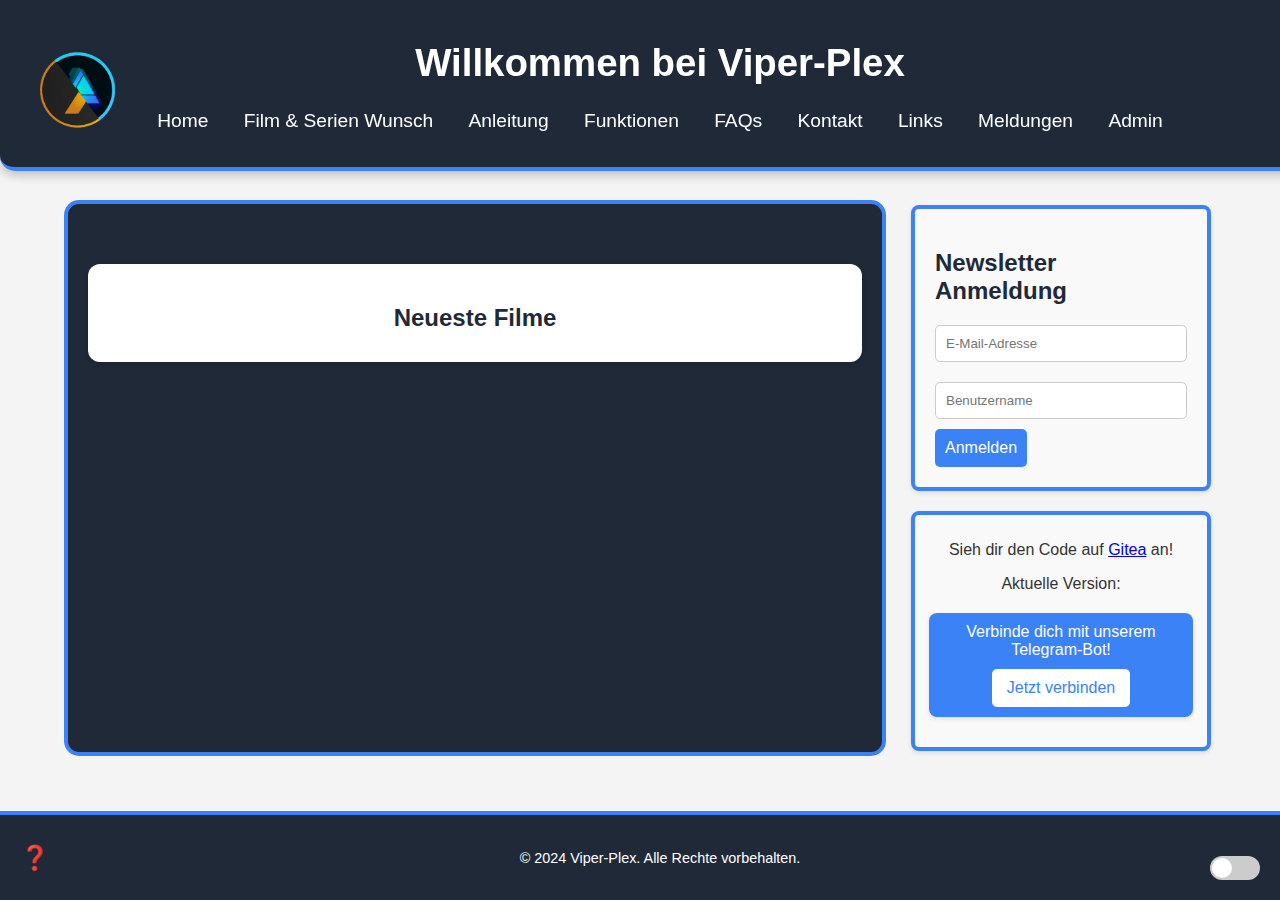
==== public/index.html @ 118a2157 "Add files via upload" ====
<!DOCTYPE html>
<html lang="de">
<head>
    <meta charset="UTF-8">
    <meta name="viewport" content="width=device-width, initial-scale=1.0">
    <link rel="stylesheet" href="styles.css">
    <link rel="icon" type="image/png" href="img/Viper-plex-logo.png">
    <title>Viper-Plex</title>
</head>
<body>
     <!-- Logo separat einfügen -->
     <div class="logo-container">
        <a href="index.html">
            <img src="img/Viper-plex-logo.png" alt="Viper-Plex Logo" class="logo">
        </a>
    </div>
    <div class="welcome-box">
        <h1>Willkommen bei Viper-Plex</h1>
        <nav class="navbar">
            <div class="navbar-container">
                <a href="index.html" class="navbar-link">Home</a>
                <a href="wunsch.html" class="navbar-link">Film & Serien Wunsch</a>
                <a href="anleitung.html" class="navbar-link">Anleitung</a>
                <a href="funktionen.html" class="navbar-link">Funktionen</a>
                <a href="faq.html" class="navbar-link">FAQs</a>
                <a href="kontakt.html" class="navbar-link">Kontakt</a>
                <a href="link.html" class="navbar-link">Links</a>
                <a href="report.html" class="navbar-link">Meldungen</a>
                <a href="admin.html" class="navbar-link">Admin</a>
            </div>
        </nav>
        <label class="switch">
            <input type="checkbox" id="dark-mode-toggle">
            <span class="slider"></span>
        </label>
    </div>

    <div class="container">
        <main>
            <div class="movies-box">
                <h2>Neueste Filme</h2>
                <ul id="movies-list"></ul>
            </div>
        </main>
        <aside class="sidebar">
            <div class="newsletter-box">
                <h2>Newsletter Anmeldung</h2>
                <form id="subscribe-form">
                    <input type="email" id="email" placeholder="E-Mail-Adresse" required>
                    <input type="text" id="username" placeholder="Benutzername" required>
                    <button type="submit">Anmelden</button>
                </form>
            </div>
            <div class="gitea-box">
                <p>Sieh dir den Code auf <a href="https://git.viper.ipv64.net/M_Viper/Plex-Telegram-Bot" target="_blank">Gitea</a> an!</p>
                <p>Aktuelle Version: <span id="bot-version"></span></p>
                <div class="telegram-connect-box">
                    <p>Verbinde dich mit unserem Telegram-Bot!</p>
                    <a id="telegram-link" href="#" target="_blank">Jetzt verbinden</a>
                </div>
            </div>
        </aside>
    </div>

    <footer class="footer">
        <p>&copy; 2024 Viper-Plex. Alle Rechte vorbehalten.</p>
        <span id="changelog-icon" style="cursor: pointer;">❓</span>
    </footer>

    <div id="changelog-popup" class="popup">
        <div class="popup-content">
            <span class="close" id="close-popup">&times;</span>
            <h2>Changelog</h2>
            <ul id="changelog-list"></ul>
        </div>
    </div>

    <script>
        // Funktion, um die Umgebungsvariablen abzurufen
        const fetchEnvVariables = async () => {
            const response = await fetch('/api/env');
            const data = await response.json();
    
            document.getElementById('bot-alias').textContent = data.botAlias;
            document.getElementById('telegram-link').href = data.telegramLink;
        };
    
        document.addEventListener('DOMContentLoaded', () => {
            fetch('/api/telegram-link') // API-Endpunkt zum Abrufen des Telegram-Links
                .then(response => response.json())
                .then(data => {
                    const telegramLink = document.getElementById('telegram-link');
                    telegramLink.href = data.link; // Setze den Link im Anchor-Tag
                })
                .catch(error => console.error('Fehler beim Abrufen des Telegram-Links:', error));
    
            // Version abrufen
            fetch('/api/bot-version')
                .then(response => response.json())
                .then(data => {
                    const botVersion = document.getElementById('bot-version');
                    botVersion.textContent = data.version; // Setze die Versionsnummer
                })
                .catch(error => console.error('Fehler beim Abrufen der Bot-Version:', error));
    
            // Funktion, um die neuesten Filme abzurufen
            async function fetchLatestMovies() {
                try {
                    const response = await fetch('/api/latest-movies'); // API-URL
                    const movies = await response.json(); // Filme abrufen
                    const moviesList = document.getElementById('movies-list');

                    // Leere die Liste, bevor du neue Filme hinzufügst
                    moviesList.innerHTML = '';

                    // Füge die neuesten Filme zur Liste hinzu
                    movies.forEach(movie => {
                        const listItem = document.createElement('li');
                        listItem.classList.add('movie-item'); // Füge Klasse hinzu für CSS

                        // Erstelle das Coverbild
                        const coverImage = document.createElement('img');
                        coverImage.src = movie.coverImage; // URL des Coverbilds
                        coverImage.alt = movie.title; // Alternativtext für das Bild

                        // Überprüfen, ob das Bild geladen werden kann
                        coverImage.onerror = () => {
                            console.error(`Konnte das Bild für ${movie.title} nicht laden: ${coverImage.src}`);
                            coverImage.src = 'fallback-image-url.jpg'; // Fallback-Bild, wenn das Bild nicht geladen werden kann
                        };

                        // Füge das Bild zur Liste hinzu
                        listItem.appendChild(coverImage);
                        moviesList.appendChild(listItem);
                    });

                    // Animation für das Einblenden der Filme
                    requestAnimationFrame(() => {
                        moviesList.childNodes.forEach((item, index) => {
                            setTimeout(() => {
                                item.style.opacity = 1; // Opazität für sanftes Einblenden
                            }, index * 100); // Verzögerung für jeden Film
                        });
                    });

                } catch (error) {
                    console.error('Fehler beim Abrufen der Filme:', error);
                }
            }

            // Event-Listener für das Formular
            document.getElementById('subscribe-form').addEventListener('submit', function(event) {
                event.preventDefault();
                const email = document.getElementById('email').value;
                const username = document.getElementById('username').value;

                // Generiere eine Dummy-Chat-ID
                const chatId = Math.floor(Math.random() * 1000000); // Zufällige Zahl zwischen 0 und 999999

                fetch('/subscribe', {
                    method: 'POST',
                    headers: { 'Content-Type': 'application/json' },
                    body: JSON.stringify({ email, chatId, username })
                })
                .then(response => response.text())
                .then(data => alert(data))
                .catch(error => alert('Fehler: ' + error));
            });

            // Darkmode umschalten
            const toggle = document.getElementById('dark-mode-toggle');

            // Darkmode-Zustand beim Laden der Seite überprüfen und anwenden
            const darkModeEnabled = localStorage.getItem('darkMode') === 'true';
            toggle.checked = darkModeEnabled;
            if (darkModeEnabled) {
                document.body.classList.add('dark-mode');
            }

            toggle.addEventListener('change', () => {
                const isChecked = toggle.checked;
                document.body.classList.toggle('dark-mode', isChecked);
                // Speichere den Zustand in localStorage
                localStorage.setItem('darkMode', isChecked);
            });

            // Beim Laden der Seite die neuesten Filme abrufen
            window.onload = fetchLatestMovies;

            // Aktualisiere die Filme jede Minute (60000 Millisekunden)
            setInterval(fetchLatestMovies, 60000);

            // Changelog-Daten
            const changelogData = {
            "changelog": [
                {
                    "version": "1.8.2",  
                    "date": "2024-10-16", 
                    "changes": [
                        "Neue FAQ-Seite für Benutzer hinzugefügt.",
                        "Benutzerfreundliche Darstellung der FAQs.",
                        "Verbesserte Performance bei der Datenabfrage.",
                        "Diverse kleinere Fehlerbehebungen."
                    ]
                },
                {
                    "version": "1.8.1",
                    "date": "2024-10-16",
                    "changes": [
                        "Bugfix mit Darkmode.",
                        "Dev-Report hinzugefügt (Bug-Report & Funktionswünsche)."
                    ]
                },
                {
                    "version": "1.8.0",
                    "date": "2024-10-14",
                    "changes": [
                        "Neue Funktionen hinzugefügt.",
                        "Verbesserte Benutzeroberfläche für die Admin-Seite.",
                        "Optimierungen im Bot für schnellere Reaktionen."
                    ]
                },
                {
                    "version": "1.7.9",
                    "date": "2024-10-10",
                    "changes": [
                        "Fehlerbehebungen und Optimierungen.",
                        "Verbesserte Sicherheit der Benutzerdaten.",
                        "Aktualisierte Dokumentation."
                    ]
                },
                {
                    "version": "1.7.8",
                    "date": "2024-10-01",
                    "changes": [
                        "Erste Implementierung des Admin-Dashboards.",
                        "Funktionalität für das Abrufen der neuesten Filme hinzugefügt.",
                        "Benutzeranpassungen für die Dunkelmodus-Option."
                    ]
                }
            ]
        };

            // Changelog im Popup anzeigen
            const changelogList = document.getElementById('changelog-list');

            changelogData.changelog.forEach(entry => {
                const changelogItem = document.createElement('div');
                changelogItem.classList.add('changelog-entry'); // Füge eine Klasse für das Styling hinzu

                changelogItem.innerHTML = `
                    <strong>Version ${entry.version} (${entry.date}):</strong>
                    <ul>
                        ${entry.changes.map(change => `<li>${change}</li>`).join('')}
                    </ul>
                `;
                changelogList.appendChild(changelogItem);
            });

            // Changelog-Popup-Elemente
            const changelogIcon = document.getElementById('changelog-icon');
            const popup = document.getElementById('changelog-popup');
            const closePopup = document.getElementById('close-popup');

            // Popup öffnen
            changelogIcon.addEventListener('click', () => {
                popup.style.display = 'block';
                document.body.classList.toggle('dark-mode', toggle.checked); // Darkmode bei Popup-Anzeige aktivieren
            });

            // Popup schließen
            closePopup.addEventListener('click', () => {
                popup.style.display = 'none';
                document.body.classList.toggle('dark-mode', toggle.checked); // Darkmode wieder zurücksetzen
            });

            // Klick außerhalb des Popups schließt es
            window.addEventListener('click', (event) => {
                if (event.target === popup) {
                    popup.style.display = 'none';
                    document.body.classList.toggle('dark-mode', toggle.checked); // Darkmode wieder zurücksetzen
                }
            });
        });
        
    </script>
</body>
</html>
---- public/styles.css ----
body {
    font-family: 'Arial', sans-serif;
    background-color: #f0f4f8; /* Helles Hintergrundfarbe */
    color: #333; /* Dunkle Schriftfarbe */
    margin: 0;
    padding: 0;
    display: flex;
    flex-direction: column;
    align-items: center;
    height: 100vh;
    overflow-x: hidden;
    transition: background-color 0.3s, color 0.3s;
}

body.dark-mode {
    background-color: #121212; /* Dunkler Hintergrund für den Darkmode */
    color: #f0f4f8; /* Helle Schriftfarbe im Darkmode */
}

.switch {
    position: fixed; /* Fixiert die Position des Schalters */
    bottom: 20px; /* Abstand vom unteren Rand */
    right: 20px; /* Abstand vom rechten Rand */
    z-index: 1000; /* Sicherstellen, dass es über anderen Inhalten liegt */
    width: 50px; /* Breite des Umschalters */
    height: 24px; /* Höhe des Umschalters */
}

.switch input {
    opacity: 0; /* Unsichtbar, um nur den Slider anzuzeigen */
    width: 0;
    height: 0;
}

.slider {
    position: absolute;
    cursor: pointer;
    top: 0;
    left: 0;
    right: 0;
    bottom: 0;
    background-color: #ccc; /* Hintergrundfarbe des Umschalters */
    transition: .4s; /* Übergang für den Umschalters */
    border-radius: 34px; /* Abgerundete Ecken für den Umschalters */
}

.slider:before {
    position: absolute;
    content: "";
    height: 20px; /* Höhe des Schiebereglers */
    width: 20px; /* Breite des Schiebereglers */
    left: 2px; /* Abstand vom linken Rand */
    bottom: 2px; /* Abstand vom unteren Rand */
    background-color: white; /* Hintergrundfarbe des Schiebereglers */
    border-radius: 50%; /* Abgerundete Ecken für den Schieberegler */
    transition: .4s; /* Übergang für den Schieberegler */
}

/* Zustand für den aktiven Schieberegler */
input:checked + .slider {
    background-color: #3b82f6; /* Hintergrundfarbe des Umschalters bei Aktivierung */
}

input:checked + .slider:before {
    transform: translateX(26px); /* Bewege den Schieberegler nach rechts */
}

.container {
    display: flex;
    justify-content: space-between;
    width: 90%; /* Stelle sicher, dass es nicht mehr als 100% des Viewports einnimmt */
    max-width: 1200px; /* Maximale Breite für größere Bildschirme */
    margin: 0 auto; /* Zentrieren der Container */
    margin-top: 200px; /* Negativer Margin, um den Container nach unten zu verschieben */
    overflow: hidden; /* Verhindert Überlauf */
}

main {
    flex: 1;
    padding: 20px;
    background-color: #1f2937; /* Hintergrund für den Hauptbereich */
    transition: background-color 0.3s; /* Übergang für den Hintergrund */
    border-radius: 15px; /* Optional: Abgerundete Ecken */
    border: 4px solid #3b82f6;
    color: #ffff;
}

body.dark-mode main {
    background-color: #1e1e1e; /* Dunkler Hintergrund für den Hauptbereich im Darkmode */
    color: #ffff;
}

.movies-box {
    background-color: #fff; /* Hintergrund für die Filme */
    margin-top: 40px; /* Abstand nach oben */
    padding: 20px; /* Innenabstand */
    border-radius: 12px; /* Abgerundete Ecken */
    box-shadow: 0 2px 5px rgba(0, 0, 0, 0.1); /* Schatten */
    display: flex;
    flex-direction: column; /* Kolonne */
    align-items: center; /* Zentriert horizontal */
    justify-content: center; /* Zentriert vertikal */
    max-width: 100%; /* Maximale Breite */
    margin-bottom: 20px; /* Abstand nach unten */
}

#movies-list {
    display: flex; /* Damit die Bilder nebeneinander angezeigt werden */
    flex-wrap: wrap; /* Damit die Bilder in die nächste Zeile umbrechen, wenn sie nicht mehr passen */
    justify-content: center; /* Zentriert die Filme im Container */
    list-style-type: none; /* Entfernt Aufzählungszeichen */
    padding: 0; /* Entfernt Padding */
    margin: 0; /* Entfernt Margin */
}

.movie-item {
    margin: 10px; /* Abstand zwischen den Bildern */
    opacity: 0; /* Startwert für die Opazität */
    transition: opacity 0.5s ease-in; /* Übergang für die Opazität */
    display: flex; /* Flex-Container für die Inhalte */
    flex-direction: column; /* Vertikale Anordnung */
    align-items: center; /* Zentriert den Inhalt (Cover und Titel) */
}

.movie-item img {
    border-radius: 5px; /* Abgerundete Ecken für die Bilder */
    width: 120px; /* Breite anpassen */
    height: 180px; /* Höhe anpassen */
    box-shadow: 0 2px 5px rgba(0, 0, 0, 0.1); /* Schatten für die Bilder */
}

.movie-item.loaded {
    opacity: 1; /* Sichtbar wenn geladen */
}

.sidebar {
    width: 300px; /* Feste Breite für die Sidebar */
    padding: 5px;
    background-color: #ffffff00; /* Weißer Hintergrund für die Sidebar */
    border-radius: 8px; /* Abgerundete Ecken für die Sidebar */
    margin-left: 20px;
    max-width: 100%; /* Verhindert, dass die Sidebar breiter als der Container wird */
    
}

body.dark-mode .sidebar {
    background-color: #2c2c2c00; /* Dunkler Hintergrund für die Sidebar im Darkmode */
}

.newsletter-box {
    background-color: #f9f9f9; /* Heller Hintergrund für die Newsletter-Box */
    padding: 20px; /* Innenabstand für die Newsletter-Box */
    border-radius: 8px; /* Abgerundete Ecken */
    box-shadow: 0 2px 5px rgba(0, 0, 0, 0.1); /* Schatten für die Newsletter-Box */
    border: 4px solid #3b82f6;
}

body.dark-mode .newsletter-box {
    background-color: #3a3a3a; /* Dunkler Hintergrund für die Newsletter-Box im Darkmode */
}

h2 {
    color: #1f2937; /* Titel für die Filme */
    margin-bottom: 10px; /* Abstand unter dem Untertitel */
}

h3 {
    color: #ffff; /* Titel für die Filme */
    margin-bottom: 10px; /* Abstand unter dem Untertitel */
}

body.dark-mode h2 {
    color: #3b82f6; /* Helle Schriftfarbe für die Titel im Darkmode */
}

input {
    margin: 10px 0;
    padding: 10px;
    width: calc(100% - 22px); /* Vollständige Breite abzüglich Padding */
    border: 1px solid #ccc; /* Rahmen für Eingabefelder */
    border-radius: 5px; /* Abgerundete Ecken für Eingabefelder */
    transition: border-color 0.3s; /* Übergang für die Rahmenfarbe */
}

button {
    padding: 10px;
    background-color: #3b82f6; /* Hintergrund für den Button */
    color: white;
    border: none;
    border-radius: 5px; /* Abgerundete Ecken für den Button */
    cursor: pointer;
    transition: background-color 0.3s; /* Übergangseffekt für Hintergrundfarbe */
    font-size: 1em; /* Schriftgröße anpassen */
}

button:hover {
    background-color: #2274f8; /* Dunkleres bei Hover */
}

body.dark-mode button:hover {
    background-color: #2274f8; /* Dunkleres im Darkmode bei Hover */
}

.telegram-connect-box {
    background-color: #3b82f6; /* Grüner Hintergrund für die Telegram-Box */
    padding: 10px; /* Innenabstand für die Telegram-Box */
    border-radius: 8px; /* Abgerundete Ecken */
    box-shadow: 0 2px 5px rgba(0, 0, 0, 0.1); /* Schatten für die Telegram-Box */
    margin: 20px auto; /* Abstand nach oben und unten, zentriert horizontal */
    text-align: center; /* Zentrierter Text */
    width: auto; /* Automatische Breite */
    max-width: 90%; /* Maximale Breite auf 90% des Containers */
}

.telegram-connect-box p {
    color: white; /* Weiße Schriftfarbe */
    margin: 0 0 10px 0;
}

body.dark-mode .telegram-connect-box p {
    color: #f0f4f8; /* Helle Schriftfarbe für den Telegram-Box im Darkmode */
}

.telegram-connect-box a {
    display: inline-block; /* Inline-Block für den Link */
    padding: 10px 15px; /* Innenabstand für den Link */
    background-color: #fff; /* Weißer Hintergrund für den Link */
    color: #3b82f6; /* Grüner Text für den Link */
    border-radius: 5px; /* Abgerundete Ecken für den Link */
    text-decoration: none; /* Keine Unterstreichung für den Link */
    transition: background-color 0.3s; /* Übergang für den Hintergrund */
}

.telegram-connect-box a:hover {
    background-color: #e0e0e0; /* Hellerer Hintergrund bei Hover */
}

body.dark-mode .telegram-connect-box a {
    background-color: #3a3a3a; /* Dunkler Hintergrund für den Link im Darkmode */
    color: #3b82f6; /* Helle Schriftfarbe für den Link im Darkmode */
}

.gitea-box {
    background-color: #f9f9f9; /* Heller Hintergrund für die Gitea-Box */
    padding: 10px; /* Innenabstand für die Gitea-Box */
    border-radius: 8px; /* Abgerundete Ecken */
    box-shadow: 0 2px 5px rgba(0, 0, 0, 0.1); /* Schatten für die Gitea-Box */
    margin-top: 20px; /* Abstand zur vorherigen Box */
    text-align: center; /* Zentrierter Text */
    border: 4px solid #3b82f6;
}

body.dark-mode .gitea-box {
    background-color: #3a3a3a; /* Dunkler Hintergrund für die Gitea-Box im Darkmode */
}

body.dark-mode .gitea-box p,
body.dark-mode .gitea-box a {
    color: #f0f4f8; /* Helle Schriftfarbe im Darkmode für Text und Links */
}

.links-list {
    display: flex;
    flex-wrap: wrap;
    justify-content: space-between;
    padding: 0;
    list-style: none;
    max-width: 600px;
    margin: 0 auto;
}

.links-list li {
    width: 48%; /* Zwei Links nebeneinander */
    margin-bottom: 10px;
}

.links-list a {
    text-decoration: none;
    color: #333;
    display: block;
    padding: 10px;
    background-color: #f0f4f8;
    border: 1px solid #ddd;
    border-radius: 5px;
    text-align: center;
}

.links-list a:hover {
    background-color: #3b82f6;
    color: #fff;
}

.movie-item {
    opacity: 0;
    transition: opacity 0.5s ease-in-out;
}

.movie-item.visible {
    opacity: 1;
}

.movie-popup {
    position: fixed;
    background-color: rgba(0, 0, 0, 0.8);
    color: white;
    border-radius: 8px;
    padding: 20px;
    z-index: 1000;
    max-width: 300px;
    text-align: center;
    box-shadow: 0 4px 8px rgba(0, 0, 0, 0.2);
    display: none; /* Standardmäßig ausgeblendet */
}

.movie-popup img {
    max-width: 100%;
    border-radius: 4px;
}

body {
    font-family: 'Arial', sans-serif;
    background-color: #f0f4f8;
    color: #333;
    margin: 0;
    padding: 0;
    display: flex;
    flex-direction: column;
    align-items: center;
    height: 100vh;
    overflow-x: hidden;
    transition: background-color 0.3s, color 0.3s;
}

body.dark-mode {
    background-color: #121212;
    color: #f0f4f8;
}

.wunsch-box {
    background-color: #f9f9f9; /* Heller Hintergrund */
    border: 1px solid #ddd;    /* Rahmen um die Box */
    border-radius: 8px;        /* Abgerundete Ecken */
    padding: 20px;             /* Innenabstand */
    max-width: 800px;          /* Maximale Breite der Box */
    margin: 20px auto;         /* Zentriert auf der Seite */
    box-shadow: 0 4px 8px rgba(0, 0, 0, 0.1); /* Schatten für Tiefe */
}

.wunsch-box h2 {
    text-align: center;        /* Überschrift zentrieren */
    color: #333;               /* Dunkle Schriftfarbe */
    margin-bottom: 20px;       /* Abstand unter der Überschrift */
}

.wunsch-box label {
    display: block;            /* Jeder Textblock auf eigener Zeile */
    font-weight: bold;         /* Fettdruck für Label */
    margin-bottom: 5px;        /* Abstand unter den Labels */
    color: #555;               /* Mittlere Schriftfarbe */
}

.wunsch-box input[type="text"],
.wunsch-box select {
    width: 100%;               /* Eingabefeld und Auswahlfeld in voller Breite */
    padding: 10px;             /* Innenabstand */
    margin-bottom: 15px;       /* Abstand unter den Feldern */
    border: 1px solid #ccc;    /* Rahmenfarbe */
    border-radius: 4px;        /* Abgerundete Ecken */
    box-sizing: border-box;    /* Box-Inhalt inklusive Padding */
}

.wunsch-box button {
    width: 100%;               /* Button in voller Breite */
    padding: 10px;             /* Innenabstand */
    background-color: #3b82f6; /* Farbe für Button */
    color: white;              /* Weiße Schrift */
    border: none;              /* Kein Rahmen */
    border-radius: 4px;        /* Abgerundete Ecken */
    font-size: 16px;           /* Größere Schrift für den Button */
    cursor: pointer;           /* Mauszeiger ändert sich bei Hover */
}

.wunsch-box button:hover {
    background-color: #2274f8; /* Dunklere Farbe beim Hover */
}

#response-message {
    text-align: center;        /* Nachricht zentrieren */
    color: #d9534f;            /* Rote Farbe für Fehlernachrichten */
    margin-top: 15px;          /* Abstand über der Nachricht */
    font-size: 14px;           /* Kleinere Schriftgröße */
}

.popup {
    display: none; /* Standardmäßig ausgeblendet */
    position: fixed;
    z-index: 1000;
    left: 0;
    top: 0;
    width: 100%;
    height: 100%;
    overflow: auto;
    background-color: rgba(0, 0, 0, 0.7); /* Halbtransparentes Hintergrund */
}

.popup-content {
    background-color: #fefefe; /* Heller Hintergrund im Normalmodus */
    margin: 15% auto;
    padding: 20px;
    border: 1px solid #888;
    width: 80%; /* Breite des Popups */
    max-width: 600px; /* Maximale Breite */
    position: relative;
    border-radius: 15px;
}

.popup-content.dark-mode {
    background-color: #333; /* Dunkler Hintergrund im Darkmode */
    color: #fff; /* Helle Schriftfarbe im Darkmode */
}

.close {
    color: #aaa;
    float: right;
    font-size: 28px;
    font-weight: bold;
}

.close:hover,
.close:focus {
    color: white; /* Helle Schriftfarbe beim Hover im Darkmode */
    text-decoration: none;
    cursor: pointer;
}

.footer {
    position: relative; /* Fügt eine relative Position für das Footer-Element hinzu */
}

.popup {
    display: none; /* Standardmäßig ausgeblendet */
    position: fixed;
    z-index: 1000;
    left: 0;
    top: 0;
    width: 100%;
    height: 100%;
    overflow: auto;
    background-color: rgba(0, 0, 0, 0.7); /* Halbtransparentes Hintergrund */
}

.popup-content {
    background-color: #fefefe; /* Heller Hintergrund im Normalmodus */
    margin: 15% auto;
    padding: 20px;
    border: 1px solid #888;
    width: 80%; /* Breite des Popups */
    max-width: 600px; /* Maximale Breite */
    position: relative;
    color: #000; /* Schwarze Schriftfarbe im Normalmodus */
}

.popup-content.dark-mode {
    background-color: #333; /* Dunkler Hintergrund im Darkmode */
    color: #fff; /* Helle Schriftfarbe im Darkmode */
}

.close {
    color: #aaa;
    float: right;
    font-size: 28px;
    font-weight: bold;
}

.close:hover,
.close:focus {
    color: white; /* Helle Schriftfarbe beim Hover im Darkmode */
    text-decoration: none;
    cursor: pointer;
}

.footer {
    position: relative; /* Fügt eine relative Position für das Footer-Element hinzu */
}

#changelog-icon {
    position: absolute; /* Macht das Symbol absolut positioniert */
    left: 20px; /* Abstand vom rechten Rand */
    top: 50%; /* Vertikale Zentrierung */
    transform: translateY(-50%); /* Vertikal zentrieren */
    font-size: 24px; /* Größe des Symbols */
}

.changelog-entry {
    margin-bottom: 15px; /* Abstand zwischen den Einträgen */
    padding: 10px; /* Padding für besseren Abstand innen */
    border: 1px solid #ccc; /* Optional: Rahmen um jeden Eintrag */
    border-radius: 5px; /* Optional: Abgerundete Ecken */
    background-color: #f9f9f9; /* Optional: Hintergrundfarbe */
    width: 100%; /* Damit die Einträge die volle Breite des Popups nutzen */
    max-width: 500px; /* Maximale Breite der Boxen */
}

/* Content */
#content {
    margin-left: 260px;
    padding: 30px;
    background-color: #f8fafc;
    min-height: 90vh;
}

/* Header (Willkommensbox) */
.welcome-box {
    background-color: #1f2937;
    color: white;
    padding: 15px 20px; /* Padding verkleinert */
    border-radius: 0 0 15px 15px;
    box-shadow: 0 5px 10px rgba(0, 0, 0, 0.2);
    text-align: center;
    font-size: 1.2em; /* Schriftgröße verkleinert */
    font-weight: 300;
    position: fixed;
    top: 0;
    left: 0;
    width: 100%;
    z-index: 999;
    border-bottom: 4px solid #3b82f6;
}


/* Footer */
.footer {
    background-color: #1f2937;
    color: white;
    text-align: center;
    padding: 20px;
    font-size: 0.9em;
    position: fixed;
    bottom: 0;
    width: 100%;
    left: 0;
    border-top: 4px solid #3b82f6;
}

/* Navbar Links */
.navbar {
    display: flex;
    justify-content: center;
    margin-bottom: 20px;
}

.navbar-link {
    margin: 0 15px;
    text-decoration: none;
    color: white;
    font-size: 1em;
    transition: color 0.3s;
}

.navbar-link:hover {
    color: #3b82f6;
}

/* Logo-Container separat und links oben positionieren */
.logo-container {
    position: absolute;
    top: 40px;
    left: 40px;
    z-index: 1000; /* Über anderen Elementen */
}

.logo {
    height: 100px; /* Vergrößere das Logo nach Bedarf */
    position: fixed; /* Fixiere das Logo */
    top: 40px; /* Abstand vom oberen Rand */
    left: 40px; /* Abstand vom linken Rand */
    z-index: 1000; /* Stelle sicher, dass das Logo über anderen Inhalten liegt */
}

/* Beispiel CSS für das Bericht-Formular */
#report-form {
    margin: 20px 0;
    display: flex;
    flex-direction: column;
}

#report-form label {
    margin-bottom: 5px;
}

#report-form input, #report-form select, #report-form textarea {
    margin-bottom: 15px;
    padding: 10px;
    font-size: 16px;
    border: 1px solid #ccc;
    border-radius: 4px;
}

#report-form button {
    padding: 10px;
    background-color: #4CAF50;
    color: white;
    border: none;
    border-radius: 4px;
    cursor: pointer;
}

#report-form button:hover {
    background-color: #45a049;
}

body {
    font-family: Arial, sans-serif;
    background-color: #f4f4f4;
    color: #333;
}

.faq-container {
    max-width: 800px;
    margin: 20px auto;
    padding: 20px;
    background-color: #f9f9f9;
    border-radius: 8px;
    box-shadow: 0 2px 10px rgba(0, 0, 0, 0.1);
}

.faq-item {
    border: 1px solid #ddd;
    border-radius: 5px;
    margin-bottom: 10px;
    padding: 15px;
    cursor: pointer;
    transition: background-color 0.3s;
    background: rgb(241, 240, 240);
}

.faq-item:hover {
    background-color: #dfdbdb;
}

.faq-question {
    font-weight: bold;
    margin: 0;
    color: #000;
}

.faq-answer {
    display: none; /* Antwort standardmäßig ausblenden */
    margin-top: 10px;
    padding: 10px;
    background-color: #f9f9f9;
    border: 1px solid #eee;
    border-radius: 5px;
}

.faq-toggle {
    display: flex;
    justify-content: space-between;
    align-items: center;
    color: black;
}

.arrow {
    transition: transform 0.3s;
}

.faq-answer.show {
    display: block; /* Antwort anzeigen */
    color: #000;
}

/* Dark Mode */
body.dark-mode {
    background-color: #181818;
    color: #fff;
}

body.dark-mode .faq-container {
    background-color: #2c2c2c;
    color: #fff;
}

body.dark-mode .faq-item {
    border: 1px solid #444;
}

body.dark-mode .faq-answer {
    background-color: #ffff;
    border: 1px solid #444;
}
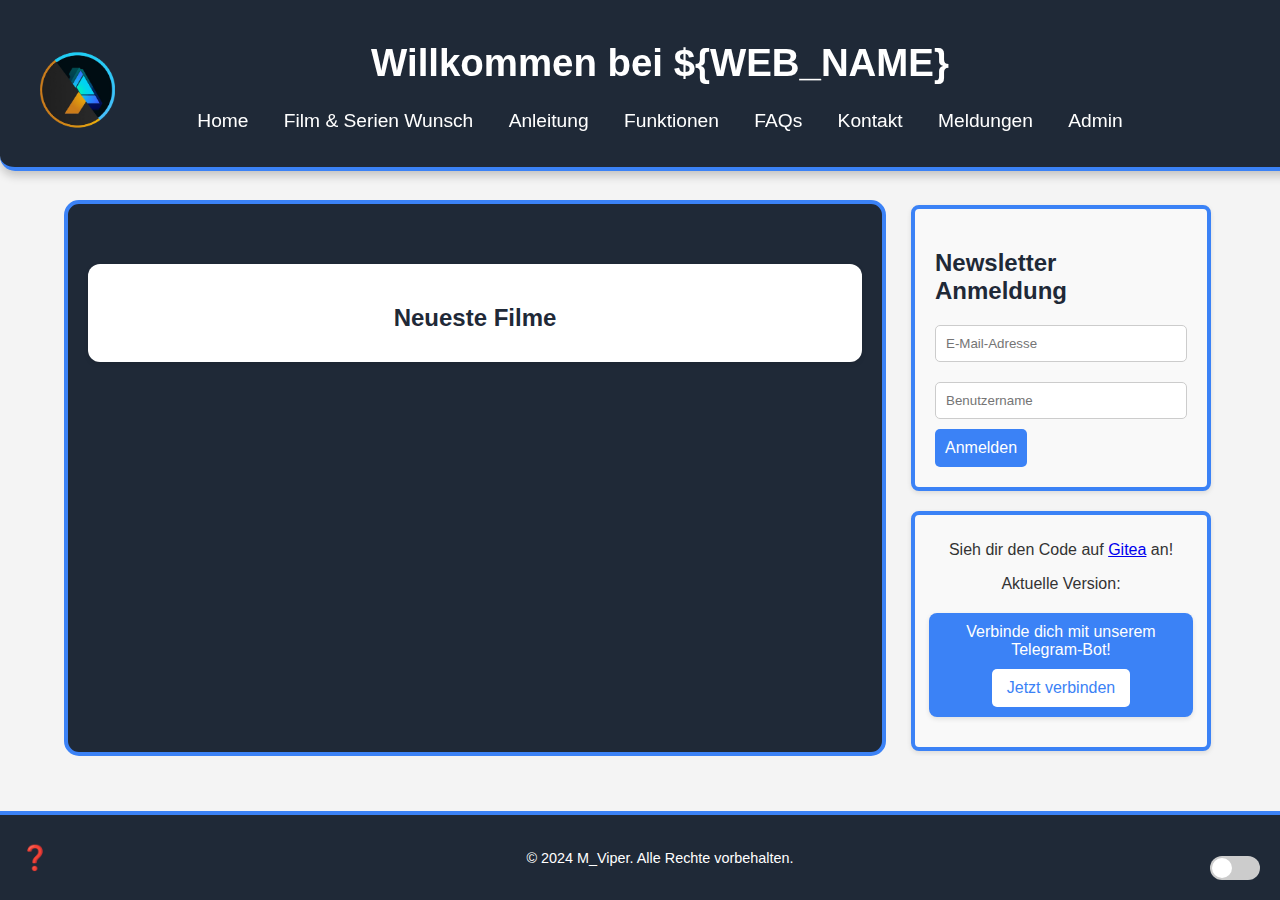
==== commit 613dd71a: "Add files via upload" ====
--- a/public/index.html
+++ b/public/index.html
@@ -3,9 +3,9 @@
 <head>
     <meta charset="UTF-8">
     <meta name="viewport" content="width=device-width, initial-scale=1.0">
-    <link rel="stylesheet" href="styles.css">
+    <link rel="stylesheet" href="css/styles.css">
     <link rel="icon" type="image/png" href="img/Viper-plex-logo.png">
-    <title>Viper-Plex</title>
+    <title id="web-title">${WEB_NAME}</title> <!-- Platzhalter für den Titel -->
 </head>
 <body>
      <!-- Logo separat einfügen -->
@@ -15,7 +15,7 @@
         </a>
     </div>
     <div class="welcome-box">
-        <h1>Willkommen bei Viper-Plex</h1>
+        <h1 id="welcome-title">Willkommen bei ${WEB_NAME}</h1> <!-- ID für das h1-Tag -->
         <nav class="navbar">
             <div class="navbar-container">
                 <a href="index.html" class="navbar-link">Home</a>
@@ -24,7 +24,6 @@
                 <a href="funktionen.html" class="navbar-link">Funktionen</a>
                 <a href="faq.html" class="navbar-link">FAQs</a>
                 <a href="kontakt.html" class="navbar-link">Kontakt</a>
-                <a href="link.html" class="navbar-link">Links</a>
                 <a href="report.html" class="navbar-link">Meldungen</a>
                 <a href="admin.html" class="navbar-link">Admin</a>
             </div>
@@ -60,12 +59,29 @@
                 </div>
             </div>
         </aside>
+
+
     </div>
 
     <footer class="footer">
-        <p>&copy; 2024 Viper-Plex. Alle Rechte vorbehalten.</p>
+        <p>&copy; 2024 M_Viper. Alle Rechte vorbehalten.</p>
         <span id="changelog-icon" style="cursor: pointer;">❓</span>
     </footer>
+
+    <div id="movie-popup" class="popup">
+        <div class="popup-content">
+            <span class="close" id="close-popup">&times;</span>
+            <div class="popup-inner">
+                <img id="popup-cover" src="" alt="Film Cover" class="popup-cover">
+                <div class="popup-details">
+                    <h2 id="popup-title">Film Titel</h2>
+                    <p id="popup-summary">Hier steht die Zusammenfassung des Films.</p>
+                </div>
+            </div>
+        </div>
+    </div>
+    
+    
 
     <div id="changelog-popup" class="popup">
         <div class="popup-content">
@@ -75,214 +91,7 @@
         </div>
     </div>
 
-    <script>
-        // Funktion, um die Umgebungsvariablen abzurufen
-        const fetchEnvVariables = async () => {
-            const response = await fetch('/api/env');
-            const data = await response.json();
+    <script src="js/script.js"></script>
     
-            document.getElementById('bot-alias').textContent = data.botAlias;
-            document.getElementById('telegram-link').href = data.telegramLink;
-        };
-    
-        document.addEventListener('DOMContentLoaded', () => {
-            fetch('/api/telegram-link') // API-Endpunkt zum Abrufen des Telegram-Links
-                .then(response => response.json())
-                .then(data => {
-                    const telegramLink = document.getElementById('telegram-link');
-                    telegramLink.href = data.link; // Setze den Link im Anchor-Tag
-                })
-                .catch(error => console.error('Fehler beim Abrufen des Telegram-Links:', error));
-    
-            // Version abrufen
-            fetch('/api/bot-version')
-                .then(response => response.json())
-                .then(data => {
-                    const botVersion = document.getElementById('bot-version');
-                    botVersion.textContent = data.version; // Setze die Versionsnummer
-                })
-                .catch(error => console.error('Fehler beim Abrufen der Bot-Version:', error));
-    
-            // Funktion, um die neuesten Filme abzurufen
-            async function fetchLatestMovies() {
-                try {
-                    const response = await fetch('/api/latest-movies'); // API-URL
-                    const movies = await response.json(); // Filme abrufen
-                    const moviesList = document.getElementById('movies-list');
-
-                    // Leere die Liste, bevor du neue Filme hinzufügst
-                    moviesList.innerHTML = '';
-
-                    // Füge die neuesten Filme zur Liste hinzu
-                    movies.forEach(movie => {
-                        const listItem = document.createElement('li');
-                        listItem.classList.add('movie-item'); // Füge Klasse hinzu für CSS
-
-                        // Erstelle das Coverbild
-                        const coverImage = document.createElement('img');
-                        coverImage.src = movie.coverImage; // URL des Coverbilds
-                        coverImage.alt = movie.title; // Alternativtext für das Bild
-
-                        // Überprüfen, ob das Bild geladen werden kann
-                        coverImage.onerror = () => {
-                            console.error(`Konnte das Bild für ${movie.title} nicht laden: ${coverImage.src}`);
-                            coverImage.src = 'fallback-image-url.jpg'; // Fallback-Bild, wenn das Bild nicht geladen werden kann
-                        };
-
-                        // Füge das Bild zur Liste hinzu
-                        listItem.appendChild(coverImage);
-                        moviesList.appendChild(listItem);
-                    });
-
-                    // Animation für das Einblenden der Filme
-                    requestAnimationFrame(() => {
-                        moviesList.childNodes.forEach((item, index) => {
-                            setTimeout(() => {
-                                item.style.opacity = 1; // Opazität für sanftes Einblenden
-                            }, index * 100); // Verzögerung für jeden Film
-                        });
-                    });
-
-                } catch (error) {
-                    console.error('Fehler beim Abrufen der Filme:', error);
-                }
-            }
-
-            // Event-Listener für das Formular
-            document.getElementById('subscribe-form').addEventListener('submit', function(event) {
-                event.preventDefault();
-                const email = document.getElementById('email').value;
-                const username = document.getElementById('username').value;
-
-                // Generiere eine Dummy-Chat-ID
-                const chatId = Math.floor(Math.random() * 1000000); // Zufällige Zahl zwischen 0 und 999999
-
-                fetch('/subscribe', {
-                    method: 'POST',
-                    headers: { 'Content-Type': 'application/json' },
-                    body: JSON.stringify({ email, chatId, username })
-                })
-                .then(response => response.text())
-                .then(data => alert(data))
-                .catch(error => alert('Fehler: ' + error));
-            });
-
-            // Darkmode umschalten
-            const toggle = document.getElementById('dark-mode-toggle');
-
-            // Darkmode-Zustand beim Laden der Seite überprüfen und anwenden
-            const darkModeEnabled = localStorage.getItem('darkMode') === 'true';
-            toggle.checked = darkModeEnabled;
-            if (darkModeEnabled) {
-                document.body.classList.add('dark-mode');
-            }
-
-            toggle.addEventListener('change', () => {
-                const isChecked = toggle.checked;
-                document.body.classList.toggle('dark-mode', isChecked);
-                // Speichere den Zustand in localStorage
-                localStorage.setItem('darkMode', isChecked);
-            });
-
-            // Beim Laden der Seite die neuesten Filme abrufen
-            window.onload = fetchLatestMovies;
-
-            // Aktualisiere die Filme jede Minute (60000 Millisekunden)
-            setInterval(fetchLatestMovies, 60000);
-
-            // Changelog-Daten
-            const changelogData = {
-            "changelog": [
-                {
-                    "version": "1.8.2",  
-                    "date": "2024-10-16", 
-                    "changes": [
-                        "Neue FAQ-Seite für Benutzer hinzugefügt.",
-                        "Benutzerfreundliche Darstellung der FAQs.",
-                        "Verbesserte Performance bei der Datenabfrage.",
-                        "Diverse kleinere Fehlerbehebungen."
-                    ]
-                },
-                {
-                    "version": "1.8.1",
-                    "date": "2024-10-16",
-                    "changes": [
-                        "Bugfix mit Darkmode.",
-                        "Dev-Report hinzugefügt (Bug-Report & Funktionswünsche)."
-                    ]
-                },
-                {
-                    "version": "1.8.0",
-                    "date": "2024-10-14",
-                    "changes": [
-                        "Neue Funktionen hinzugefügt.",
-                        "Verbesserte Benutzeroberfläche für die Admin-Seite.",
-                        "Optimierungen im Bot für schnellere Reaktionen."
-                    ]
-                },
-                {
-                    "version": "1.7.9",
-                    "date": "2024-10-10",
-                    "changes": [
-                        "Fehlerbehebungen und Optimierungen.",
-                        "Verbesserte Sicherheit der Benutzerdaten.",
-                        "Aktualisierte Dokumentation."
-                    ]
-                },
-                {
-                    "version": "1.7.8",
-                    "date": "2024-10-01",
-                    "changes": [
-                        "Erste Implementierung des Admin-Dashboards.",
-                        "Funktionalität für das Abrufen der neuesten Filme hinzugefügt.",
-                        "Benutzeranpassungen für die Dunkelmodus-Option."
-                    ]
-                }
-            ]
-        };
-
-            // Changelog im Popup anzeigen
-            const changelogList = document.getElementById('changelog-list');
-
-            changelogData.changelog.forEach(entry => {
-                const changelogItem = document.createElement('div');
-                changelogItem.classList.add('changelog-entry'); // Füge eine Klasse für das Styling hinzu
-
-                changelogItem.innerHTML = `
-                    <strong>Version ${entry.version} (${entry.date}):</strong>
-                    <ul>
-                        ${entry.changes.map(change => `<li>${change}</li>`).join('')}
-                    </ul>
-                `;
-                changelogList.appendChild(changelogItem);
-            });
-
-            // Changelog-Popup-Elemente
-            const changelogIcon = document.getElementById('changelog-icon');
-            const popup = document.getElementById('changelog-popup');
-            const closePopup = document.getElementById('close-popup');
-
-            // Popup öffnen
-            changelogIcon.addEventListener('click', () => {
-                popup.style.display = 'block';
-                document.body.classList.toggle('dark-mode', toggle.checked); // Darkmode bei Popup-Anzeige aktivieren
-            });
-
-            // Popup schließen
-            closePopup.addEventListener('click', () => {
-                popup.style.display = 'none';
-                document.body.classList.toggle('dark-mode', toggle.checked); // Darkmode wieder zurücksetzen
-            });
-
-            // Klick außerhalb des Popups schließt es
-            window.addEventListener('click', (event) => {
-                if (event.target === popup) {
-                    popup.style.display = 'none';
-                    document.body.classList.toggle('dark-mode', toggle.checked); // Darkmode wieder zurücksetzen
-                }
-            });
-        });
-        
-    </script>
 </body>
 </html>
--- a/public/css/styles.css
+++ b/public/css/styles.css
@@ -0,0 +1,844 @@
+body {
+    font-family: 'Arial', sans-serif;
+    background-color: #f0f4f8; /* Helles Hintergrundfarbe */
+    color: #333; /* Dunkle Schriftfarbe */
+    margin: 0;
+    padding: 0;
+    display: flex;
+    flex-direction: column;
+    align-items: center;
+    height: 100vh;
+    overflow-x: hidden;
+    transition: background-color 0.3s, color 0.3s;
+}
+
+body.dark-mode {
+    background-color: #121212; /* Dunkler Hintergrund für den Darkmode */
+    color: #f0f4f8; /* Helle Schriftfarbe im Darkmode */
+}
+
+.switch {
+    position: fixed; /* Fixiert die Position des Schalters */
+    bottom: 20px; /* Abstand vom unteren Rand */
+    right: 20px; /* Abstand vom rechten Rand */
+    z-index: 1000; /* Sicherstellen, dass es über anderen Inhalten liegt */
+    width: 50px; /* Breite des Umschalters */
+    height: 24px; /* Höhe des Umschalters */
+}
+
+.switch input {
+    opacity: 0; /* Unsichtbar, um nur den Slider anzuzeigen */
+    width: 0;
+    height: 0;
+}
+
+.slider {
+    position: absolute;
+    cursor: pointer;
+    top: 0;
+    left: 0;
+    right: 0;
+    bottom: 0;
+    background-color: #ccc; /* Hintergrundfarbe des Umschalters */
+    transition: .4s; /* Übergang für den Umschalters */
+    border-radius: 34px; /* Abgerundete Ecken für den Umschalters */
+}
+
+.slider:before {
+    position: absolute;
+    content: "";
+    height: 20px; /* Höhe des Schiebereglers */
+    width: 20px; /* Breite des Schiebereglers */
+    left: 2px; /* Abstand vom linken Rand */
+    bottom: 2px; /* Abstand vom unteren Rand */
+    background-color: white; /* Hintergrundfarbe des Schiebereglers */
+    border-radius: 50%; /* Abgerundete Ecken für den Schieberegler */
+    transition: .4s; /* Übergang für den Schieberegler */
+}
+
+/* Zustand für den aktiven Schieberegler */
+input:checked + .slider {
+    background-color: #3b82f6; /* Hintergrundfarbe des Umschalters bei Aktivierung */
+}
+
+input:checked + .slider:before {
+    transform: translateX(26px); /* Bewege den Schieberegler nach rechts */
+}
+
+.container {
+    display: flex;
+    justify-content: space-between;
+    width: 90%; /* Stelle sicher, dass es nicht mehr als 100% des Viewports einnimmt */
+    max-width: 1200px; /* Maximale Breite für größere Bildschirme */
+    margin: 0 auto; /* Zentrieren der Container */
+    margin-top: 200px; /* Negativer Margin, um den Container nach unten zu verschieben */
+    overflow: hidden; /* Verhindert Überlauf */
+}
+
+main {
+    flex: 1;
+    padding: 20px;
+    background-color: #1f2937; /* Hintergrund für den Hauptbereich */
+    transition: background-color 0.3s; /* Übergang für den Hintergrund */
+    border-radius: 15px; /* Optional: Abgerundete Ecken */
+    border: 4px solid #3b82f6;
+    color: #ffff;
+}
+
+body.dark-mode main {
+    background-color: #1f2937; /* Dunkler Hintergrund für den Hauptbereich im Darkmode */
+    color: #ffff;
+}
+
+.movies-box {
+    background-color: #fff; /* Hintergrund für die Filme */
+    margin-top: 40px; /* Abstand nach oben */
+    padding: 20px; /* Innenabstand */
+    border-radius: 12px; /* Abgerundete Ecken */
+    box-shadow: 0 2px 5px rgba(0, 0, 0, 0.1); /* Schatten */
+    display: flex;
+    flex-direction: column; /* Kolonne */
+    align-items: center; /* Zentriert horizontal */
+    justify-content: center; /* Zentriert vertikal */
+    max-width: 100%; /* Maximale Breite */
+    margin-bottom: 20px; /* Abstand nach unten */
+}
+
+/* Dark Mode Styles */
+body.dark-mode .movies-box {
+    background-color: #1f2937; /* Dunkler Hintergrund für Darkmode */
+    box-shadow: 0 2px 5px rgba(0, 0, 0, 0.5); /* Stärkere Schatten für Darkmode */
+    color: #fff; /* Weiße Schriftfarbe */
+}
+
+#movies-list {
+    display: flex; /* Damit die Bilder nebeneinander angezeigt werden */
+    flex-wrap: wrap; /* Damit die Bilder in die nächste Zeile umbrechen, wenn sie nicht mehr passen */
+    justify-content: center; /* Zentriert die Filme im Container */
+    list-style-type: none; /* Entfernt Aufzählungszeichen */
+    padding: 0; /* Entfernt Padding */
+    margin: 0; /* Entfernt Margin */
+}
+
+.movie-item {
+    margin: 10px; /* Abstand zwischen den Bildern */
+    opacity: 0; /* Startwert für die Opazität */
+    transition: opacity 0.5s ease-in; /* Übergang für die Opazität */
+    display: flex; /* Flex-Container für die Inhalte */
+    flex-direction: column; /* Vertikale Anordnung */
+    align-items: center; /* Zentriert den Inhalt (Cover und Titel) */
+}
+
+.movie-item img {
+    border-radius: 5px; /* Abgerundete Ecken für die Bilder */
+    width: 120px; /* Breite anpassen */
+    height: 180px; /* Höhe anpassen */
+    box-shadow: 0 2px 5px rgba(0, 0, 0, 0.1); /* Schatten für die Bilder */
+}
+
+.movie-item.loaded {
+    opacity: 1; /* Sichtbar wenn geladen */
+}
+
+.sidebar {
+    width: 300px; /* Feste Breite für die Sidebar */
+    padding: 5px;
+    background-color: #ffffff00; /* Weißer Hintergrund für die Sidebar */
+    border-radius: 8px; /* Abgerundete Ecken für die Sidebar */
+    margin-left: 20px;
+    max-width: 100%; /* Verhindert, dass die Sidebar breiter als der Container wird */
+    
+}
+
+body.dark-mode .sidebar {
+    background-color: #2c2c2c00; /* Dunkler Hintergrund für die Sidebar im Darkmode */
+}
+
+.newsletter-box {
+    background-color: #f9f9f9; /* Heller Hintergrund für die Newsletter-Box */
+    padding: 20px; /* Innenabstand für die Newsletter-Box */
+    border-radius: 8px; /* Abgerundete Ecken */
+    box-shadow: 0 2px 5px rgba(0, 0, 0, 0.1); /* Schatten für die Newsletter-Box */
+    border: 4px solid #3b82f6;
+}
+
+body.dark-mode .newsletter-box {
+    background-color: #1f2937; /* Dunkler Hintergrund für die Newsletter-Box im Darkmode */
+}
+
+h2 {
+    color: #1f2937; /* Titel für die Filme */
+    margin-bottom: 10px; /* Abstand unter dem Untertitel */
+}
+
+h3 {
+    color: #ffff; /* Titel für die Filme */
+    margin-bottom: 10px; /* Abstand unter dem Untertitel */
+}
+
+body.dark-mode h2 {
+    color: #3b82f6; /* Helle Schriftfarbe für die Titel im Darkmode */
+}
+
+input {
+    margin: 10px 0;
+    padding: 10px;
+    width: calc(100% - 22px); /* Vollständige Breite abzüglich Padding */
+    border: 1px solid #ccc; /* Rahmen für Eingabefelder */
+    border-radius: 5px; /* Abgerundete Ecken für Eingabefelder */
+    transition: border-color 0.3s; /* Übergang für die Rahmenfarbe */
+}
+
+button {
+    padding: 10px;
+    background-color: #3b82f6; /* Hintergrund für den Button */
+    color: white;
+    border: none;
+    border-radius: 5px; /* Abgerundete Ecken für den Button */
+    cursor: pointer;
+    transition: background-color 0.3s; /* Übergangseffekt für Hintergrundfarbe */
+    font-size: 1em; /* Schriftgröße anpassen */
+}
+
+button:hover {
+    background-color: #2274f8; /* Dunkleres bei Hover */
+}
+
+body.dark-mode button:hover {
+    background-color: #2274f8; /* Dunkleres im Darkmode bei Hover */
+}
+
+.telegram-connect-box {
+    background-color: #3b82f6; /* Grüner Hintergrund für die Telegram-Box */
+    padding: 10px; /* Innenabstand für die Telegram-Box */
+    border-radius: 8px; /* Abgerundete Ecken */
+    box-shadow: 0 2px 5px rgba(0, 0, 0, 0.1); /* Schatten für die Telegram-Box */
+    margin: 20px auto; /* Abstand nach oben und unten, zentriert horizontal */
+    text-align: center; /* Zentrierter Text */
+    width: auto; /* Automatische Breite */
+    max-width: 90%; /* Maximale Breite auf 90% des Containers */
+}
+
+.telegram-connect-box p {
+    color: white; /* Weiße Schriftfarbe */
+    margin: 0 0 10px 0;
+}
+
+body.dark-mode .telegram-connect-box p {
+    color: #f0f4f8; /* Helle Schriftfarbe für den Telegram-Box im Darkmode */
+}
+
+.telegram-connect-box a {
+    display: inline-block; /* Inline-Block für den Link */
+    padding: 10px 15px; /* Innenabstand für den Link */
+    background-color: #fff; /* Weißer Hintergrund für den Link */
+    color: #3b82f6; /* Grüner Text für den Link */
+    border-radius: 5px; /* Abgerundete Ecken für den Link */
+    text-decoration: none; /* Keine Unterstreichung für den Link */
+    transition: background-color 0.3s; /* Übergang für den Hintergrund */
+}
+
+.telegram-connect-box a:hover {
+    background-color: #e0e0e0; /* Hellerer Hintergrund bei Hover */
+}
+
+body.dark-mode .telegram-connect-box a {
+    background-color: #3a3a3a; /* Dunkler Hintergrund für den Link im Darkmode */
+    color: #3b82f6; /* Helle Schriftfarbe für den Link im Darkmode */
+}
+
+.gitea-box {
+    background-color: #f9f9f9; /* Heller Hintergrund für die Gitea-Box */
+    padding: 10px; /* Innenabstand für die Gitea-Box */
+    border-radius: 8px; /* Abgerundete Ecken */
+    box-shadow: 0 2px 5px rgba(0, 0, 0, 0.1); /* Schatten für die Gitea-Box */
+    margin-top: 20px; /* Abstand zur vorherigen Box */
+    text-align: center; /* Zentrierter Text */
+    border: 4px solid #3b82f6;
+}
+
+body.dark-mode .gitea-box {
+    background-color: #1f2937; /* Dunkler Hintergrund für die Gitea-Box im Darkmode */
+}
+
+body.dark-mode .gitea-box p,
+body.dark-mode .gitea-box a {
+    color: #f0f4f8; /* Helle Schriftfarbe im Darkmode für Text und Links */
+}
+
+.links-list {
+    display: flex;
+    flex-wrap: nowrap; /* Verhindert das Umbrechen der Buttons */
+    justify-content: space-between;
+    padding: 0;
+    list-style: none;
+    max-width: 100%; /* Maximale Breite der Liste */
+    margin: 0 auto;
+    gap: 10px; /* Abstand zwischen den Buttons */
+}
+
+.links-list li {
+    flex: 1; /* Jeder Button nimmt den gleichen Platz ein */
+    margin-bottom: 10px;
+}
+
+.links-list a {
+    text-decoration: none;
+    color: #333;
+    display: block;
+    padding: 10px;
+    background-color: #f0f4f8;
+    border: 1px solid #ddd;
+    border-radius: 5px;
+    text-align: center;
+}
+
+.links-list a:hover {
+    background-color: #3b82f6;
+    color: #fff;
+}
+
+#contact-email {
+    color: #007BFF; /* Farbe für den Email-Link */
+    text-decoration: none; /* Entfernt die Unterstreichung */
+}
+
+#contact-email:hover {
+    color: #0056b3; /* Farbe beim Hover für den Email-Link */
+}
+
+#contact-telegram {
+    color: #28a745; /* Farbe für den Telegram-Link */
+    text-decoration: none; /* Entfernt die Unterstreichung */
+}
+
+#contact-telegram:hover {
+    color: #218838; /* Farbe beim Hover für den Telegram-Link */
+}
+
+.movie-item {
+    opacity: 0;
+    transition: opacity 0.5s ease-in-out;
+}
+
+.movie-item.visible {
+    opacity: 1;
+}
+
+.movie-popup {
+    position: fixed;
+    background-color: rgba(0, 0, 0, 0.8);
+    color: white;
+    border-radius: 8px;
+    padding: 20px;
+    z-index: 1000;
+    max-width: 300px;
+    text-align: center;
+    box-shadow: 0 4px 8px rgba(0, 0, 0, 0.2);
+    display: none; /* Standardmäßig ausgeblendet */
+}
+
+.movie-popup img {
+    max-width: 100%;
+    border-radius: 4px;
+}
+
+body {
+    font-family: 'Arial', sans-serif;
+    background-color: #f0f4f8;
+    color: #333;
+    margin: 0;
+    padding: 0;
+    display: flex;
+    flex-direction: column;
+    align-items: center;
+    height: 100vh;
+    overflow-x: hidden;
+    transition: background-color 0.3s, color 0.3s;
+}
+
+body.dark-mode {
+    background-color: #121212;
+    color: #f0f4f8;
+}
+
+.wunsch-box {
+    background-color: #f9f9f9; /* Heller Hintergrund */
+    border: 1px solid #ddd;    /* Rahmen um die Box */
+    border-radius: 8px;        /* Abgerundete Ecken */
+    padding: 20px;             /* Innenabstand */
+    max-width: 800px;          /* Maximale Breite der Box */
+    margin: 20px auto;         /* Zentriert auf der Seite */
+    box-shadow: 0 4px 8px rgba(0, 0, 0, 0.1); /* Schatten für Tiefe */
+}
+
+/* Darkmode-Styles für Wunsch-Box */
+body.dark-mode .wunsch-box {
+    background-color: #333;    /* Dunkler Hintergrund im Darkmode */
+    border: 1px solid #555;    /* Dunklerer Rahmen im Darkmode */
+    color: #fff;                /* Weiße Schrift im Darkmode */
+}
+
+.wunsch-box h2 {
+    text-align: center;        /* Überschrift zentrieren */
+    color: #333;               /* Dunkle Schriftfarbe */
+    margin-bottom: 20px;       /* Abstand unter der Überschrift */
+}
+
+/* Darkmode-Styles für Überschrift */
+body.dark-mode .wunsch-box h2 {
+    color: #fff;               /* Weiße Schrift im Darkmode */
+}
+
+.wunsch-box label {
+    display: block;            /* Jeder Textblock auf eigener Zeile */
+    font-weight: bold;         /* Fettdruck für Label */
+    margin-bottom: 5px;        /* Abstand unter den Labels */
+    color: #555;               /* Mittlere Schriftfarbe */
+}
+
+/* Darkmode-Styles für Labels */
+body.dark-mode .wunsch-box label {
+    color: #ddd;               /* Hellere Schrift im Darkmode */
+}
+
+
+.wunsch-box input[type="text"],
+.wunsch-box select {
+    width: 100%;               /* Eingabefeld und Auswahlfeld in voller Breite */
+    padding: 10px;             /* Innenabstand */
+    margin-bottom: 15px;       /* Abstand unter den Feldern */
+    border: 1px solid #ccc;    /* Rahmenfarbe */
+    border-radius: 4px;        /* Abgerundete Ecken */
+    box-sizing: border-box;    /* Box-Inhalt inklusive Padding */
+}
+
+.wunsch-box button {
+    width: 100%;               /* Button in voller Breite */
+    padding: 10px;             /* Innenabstand */
+    background-color: #3b82f6; /* Farbe für Button */
+    color: white;              /* Weiße Schrift */
+    border: none;              /* Kein Rahmen */
+    border-radius: 4px;        /* Abgerundete Ecken */
+    font-size: 16px;           /* Größere Schrift für den Button */
+    cursor: pointer;           /* Mauszeiger ändert sich bei Hover */
+}
+
+.wunsch-box button:hover {
+    background-color: #2274f8; /* Dunklere Farbe beim Hover */
+}
+
+#response-message {
+    text-align: center;        /* Nachricht zentrieren */
+    color: #d9534f;            /* Rote Farbe für Fehlernachrichten */
+    margin-top: 15px;          /* Abstand über der Nachricht */
+    font-size: 14px;           /* Kleinere Schriftgröße */
+}
+
+.popup {
+    display: none; /* Standardmäßig ausgeblendet */
+    position: fixed;
+    z-index: 1000;
+    left: 0;
+    top: 0;
+    width: 100%;
+    height: 80%;
+    overflow: auto;
+    background-color: rgba(0, 0, 0, 0.7); /* Halbtransparentes Hintergrund */
+}
+
+.popup-content {
+    background-color: #fefefe; /* Heller Hintergrund im Normalmodus */
+    padding: 20px;
+    border: 1px solid #888;
+    width: 80%; /* Breite des Popups */
+    max-width: 600px; /* Maximale Breite */
+    position: fixed; /* Fest im Fenster platziert */
+    top: 50%; /* Vertikale Mitte */
+    left: 50%; /* Horizontale Mitte */
+    transform: translate(-160%, -86%); /* Zentrieren des Popups */
+    border-radius: 15px;
+    box-shadow: 0 4px 8px rgba(0, 0, 0, 0.2); /* Leichter Schatten */
+    z-index: 1000; /* Über andere Elemente legen */
+}
+
+/* Darkmode-Styles für das Popup */
+body.dark-mode .popup-content {
+    background-color: #1f2937; /* Dunkler Hintergrund im Darkmode */
+    color: #080808; /* Weiße Schrift im Darkmode */
+    border: 1px solid #555; /* Dunklerer Rand im Darkmode */
+}
+
+
+.close {
+    color: #aaa;
+    float: right;
+    font-size: 28px;
+    font-weight: bold;
+}
+
+.close:hover,
+.close:focus {
+    color: white; /* Helle Schriftfarbe beim Hover im Darkmode */
+    text-decoration: none;
+    cursor: pointer;
+}
+
+.footer {
+    position: relative; /* Fügt eine relative Position für das Footer-Element hinzu */
+}
+
+.popup {
+    display: none; /* Standardmäßig ausgeblendet */
+    position: fixed;
+    z-index: 1000;
+    left: 0;
+    top: 0;
+    width: 100%;
+    height: 100%;
+    overflow: auto;
+    background-color: rgba(0, 0, 0, 0.7); /* Halbtransparentes Hintergrund */
+}
+
+.popup-content {
+    background-color: #fefefe; /* Heller Hintergrund im Normalmodus */
+    margin: 15% auto;
+    padding: 20px;
+    border: 1px solid #888;
+    width: 80%; /* Breite des Popups */
+    max-width: 600px; /* Maximale Breite */
+    position: relative;
+    color: #000; /* Schwarze Schriftfarbe im Normalmodus */
+}
+
+.popup-content.dark-mode {
+    background-color: #333; /* Dunkler Hintergrund im Darkmode */
+    color: #fff; /* Helle Schriftfarbe im Darkmode */
+}
+
+.close {
+    color: #aaa;
+    float: right;
+    font-size: 28px;
+    font-weight: bold;
+}
+
+.close:hover,
+.close:focus {
+    color: white; /* Helle Schriftfarbe beim Hover im Darkmode */
+    text-decoration: none;
+    cursor: pointer;
+}
+
+.footer {
+    position: relative; /* Fügt eine relative Position für das Footer-Element hinzu */
+}
+
+#changelog-icon {
+    position: absolute; /* Macht das Symbol absolut positioniert */
+    left: 20px; /* Abstand vom rechten Rand */
+    top: 50%; /* Vertikale Zentrierung */
+    transform: translateY(-50%); /* Vertikal zentrieren */
+    font-size: 24px; /* Größe des Symbols */
+}
+
+.changelog-entry {
+    margin-bottom: 15px; /* Abstand zwischen den Einträgen */
+    padding: 10px; /* Padding für besseren Abstand innen */
+    border: 1px solid #ccc; /* Rahmen um jeden Eintrag */
+    border-radius: 5px; /* Abgerundete Ecken */
+    background-color: #f9f9f9; /* Hintergrundfarbe */
+    width: 100%; /* Damit die Einträge die volle Breite des Popups nutzen */
+    max-width: 500px; /* Maximale Breite der Boxen */
+}
+
+/* Darkmode-Styles für Changelog-Einträge */
+body.dark-mode .changelog-entry {
+    background-color: #444; /* Dunkler Hintergrund im Darkmode */
+    border: 1px solid #666; /* Dunklerer Rand im Darkmode */
+    color: #fff; /* Weiße Schrift im Darkmode */
+}
+
+
+/* Content */
+#content {
+    margin-left: 260px;
+    padding: 30px;
+    background-color: #f8fafc;
+    min-height: 90vh;
+}
+
+/* Header (Willkommensbox) */
+.welcome-box {
+    background-color: #1f2937;
+    color: white;
+    padding: 15px 20px; /* Padding verkleinert */
+    border-radius: 0 0 15px 15px;
+    box-shadow: 0 5px 10px rgba(0, 0, 0, 0.2);
+    text-align: center;
+    font-size: 1.2em; /* Schriftgröße verkleinert */
+    font-weight: 300;
+    position: fixed;
+    top: 0;
+    left: 0;
+    width: 100%;
+    z-index: 999;
+    border-bottom: 4px solid #3b82f6;
+}
+
+
+/* Footer */
+.footer {
+    background-color: #1f2937;
+    color: white;
+    text-align: center;
+    padding: 20px;
+    font-size: 0.9em;
+    position: fixed;
+    bottom: 0;
+    width: 100%;
+    left: 0;
+    border-top: 4px solid #3b82f6;
+}
+
+/* Navbar Links */
+.navbar {
+    display: flex;
+    justify-content: center;
+    margin-bottom: 20px;
+}
+
+.navbar-link {
+    margin: 0 15px;
+    text-decoration: none;
+    color: white;
+    font-size: 1em;
+    transition: color 0.3s;
+}
+
+.navbar-link:hover {
+    color: #3b82f6;
+}
+
+/* Logo-Container separat und links oben positionieren */
+.logo-container {
+    position: absolute;
+    top: 40px;
+    left: 40px;
+    z-index: 1000; /* Über anderen Elementen */
+}
+
+.logo {
+    height: 100px; /* Vergrößere das Logo nach Bedarf */
+    position: fixed; /* Fixiere das Logo */
+    top: 40px; /* Abstand vom oberen Rand */
+    left: 40px; /* Abstand vom linken Rand */
+    z-index: 1000; /* Stelle sicher, dass das Logo über anderen Inhalten liegt */
+}
+
+/* Beispiel CSS für das Bericht-Formular */
+#report-form {
+    margin: 20px 0;
+    display: flex;
+    flex-direction: column;
+}
+
+#report-form label {
+    margin-bottom: 5px;
+}
+
+#report-form input, #report-form select, #report-form textarea {
+    margin-bottom: 15px;
+    padding: 10px;
+    font-size: 16px;
+    border: 1px solid #ccc;
+    border-radius: 4px;
+}
+
+#report-form button {
+    padding: 10px;
+    background-color: #3b82f6;
+    color: white;
+    border: none;
+    border-radius: 4px;
+    cursor: pointer;
+}
+
+#report-form button:hover {
+    background-color: #2576f8;
+}
+
+body {
+    font-family: Arial, sans-serif;
+    background-color: #f4f4f4;
+    color: #333;
+}
+
+.faq-container {
+    max-width: 800px;
+    margin: 20px auto;
+    padding: 20px;
+    background-color: #f9f9f9;
+    border-radius: 8px;
+    box-shadow: 0 2px 10px rgba(0, 0, 0, 0.1);
+}
+
+.faq-item {
+    border: 1px solid #ddd;
+    border-radius: 5px;
+    margin-bottom: 10px;
+    padding: 15px;
+    cursor: pointer;
+    transition: background-color 0.3s;
+    background: rgb(241, 240, 240);
+}
+
+.faq-item:hover {
+    background-color: #dfdbdb;
+}
+
+.faq-question {
+    font-weight: bold;
+    margin: 0;
+    color: #000;
+}
+
+.faq-answer {
+    display: none; /* Antwort standardmäßig ausblenden */
+    margin-top: 10px;
+    padding: 10px;
+    background-color: #f9f9f9;
+    border: 1px solid #eee;
+    border-radius: 5px;
+}
+
+.faq-toggle {
+    display: flex;
+    justify-content: space-between;
+    align-items: center;
+    color: black;
+}
+
+.arrow {
+    transition: transform 0.3s;
+}
+
+.faq-answer.show {
+    display: block; /* Antwort anzeigen */
+    color: #000;
+}
+
+/* Dark Mode */
+body.dark-mode {
+    background-color: #181818;
+    color: #fff;
+}
+
+body.dark-mode .faq-container {
+    background-color: #1f2937;
+    color: #fff;
+}
+
+body.dark-mode .faq-item {
+    border: 1px solid #444;
+}
+
+body.dark-mode .faq-answer {
+    background-color: #ffff;
+    border: 1px solid #444;
+}
+
+.movie-item img {
+    cursor: pointer; /* Zeigt einen Fingerzeiger beim Überfahren des Bildes */
+}
+
+/* Rest deines CSS */
+.popup {
+    display: none; /* Standardmäßig verborgen */
+    position: fixed;
+    z-index: 1000; /* Über anderen Inhalten */
+    left: 0;
+    top: 0;
+    width: 100%;
+    height: 100%;
+    background-color: rgba(0, 0, 0, 0.8); /* Halbtransparenter Hintergrund */
+}
+
+.popup-content {
+    position: relative;
+    margin: 15% auto; /* Zentriert das Popup */
+    padding: 20px;
+    width: 80%;
+    max-width: 600px; /* Maximale Breite */
+    background-color: #fff; /* Helle Hintergrundfarbe für den Lichtmodus */
+    border-radius: 10px;
+    text-align: center;
+    border: 4px solid #3b82f6; /* Rahmen in der gewünschten Farbe */
+    transition: background-color 0.3s, color 0.3s; /* Übergangseffekte */
+}
+
+/* Darkmode Styles */
+body.dark-mode .popup-content {
+    background-color: #333; /* Dunkler Hintergrund für den Darkmode */
+    color: #fff; /* Helle Schriftfarbe für den Darkmode */
+    border: 4px solid #3b82f6; /* Rahmen bleibt gleich im Darkmode */
+}
+
+.close {
+    position: absolute;
+    top: 10px;
+    right: 15px;
+    cursor: pointer;
+    font-size: 20px;
+    color: #333; /* Standardfarbe für den Lichtmodus */
+}
+
+/* Darkmode für das Schließen-Symbol */
+body.dark-mode .close {
+    color: #fff; /* Helle Farbe für das Schließen-Symbol im Darkmode */
+}
+
+.popup-inner {
+    display: flex; /* Verwende Flexbox für die Anordnung */
+    align-items: center; /* Zentriert vertikal */
+}
+
+.popup-cover {
+    width: 150px; /* Setze die Breite des Covers */
+    height: auto; /* Höhe automatisch anpassen */
+    margin-right: 20px; /* Abstand zwischen Cover und Details */
+}
+
+.popup-details {
+    max-width: 400px; /* Maximale Breite für den Text */
+}
+
+.daily-movie-widget {
+    border: 2px solid #3b82f6; /* Rahmenfarbe */
+    border-radius: 10px; /* Ecken abrunden */
+    padding: 20px;
+    background-color: #fff; /* Hintergrundfarbe */
+    text-align: center;
+    margin-bottom: 20px; /* Abstand nach unten */
+}
+
+.daily-movie-cover {
+    width: 100%; /* Bild in voller Breite */
+    height: auto; /* Höhe automatisch anpassen */
+    max-height: 200px; /* Maximale Höhe */
+    object-fit: cover; /* Bild anpassen */
+}
+
+#view-trailer-btn {
+    background-color: #3b82f6; /* Hintergrundfarbe */
+    color: white; /* Schriftfarbe */
+    border: none; /* Kein Rahmen */
+    padding: 10px 20px; /* Innenabstand */
+    border-radius: 5px; /* Ecken abrunden */
+    cursor: pointer; /* Zeiger beim Hover */
+}
+
+#view-trailer-btn:hover {
+    background-color: #2b6cb0; /* Dunklere Farbe beim Hover */
+}
+
